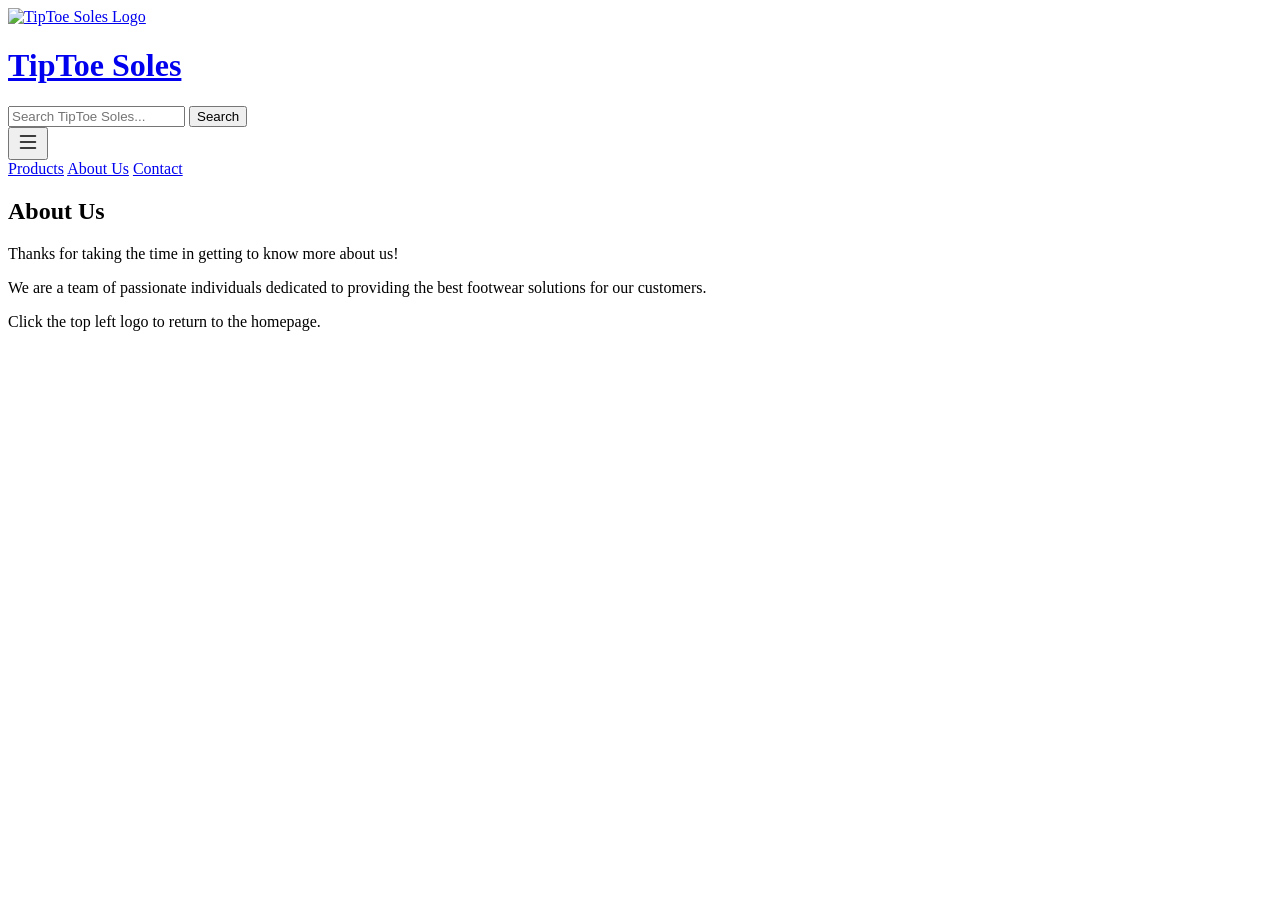
==== aboutus.html @ 11dbbdc5 "Add files via upload" ====
<!DOCTYPE html>
<html lang="en">
<head>
    <link href="../CSS/style.css" rel="stylesheet">
    <meta charset="UTF-8">
    <meta name="viewport" content="width=device-width, initial-scale=1.0">
    <title>About Us</title>
</head>
<body>
        <header>
        <div class="navbar">

            <div class="logo">
                <a href="index.html" aria-label="TipToe Soles Home">
                    <img src="../ASSETS/images/tiptoelogo.png" alt="TipToe Soles Logo">
                </a>
            </div>

            <div class="logotext">
                <a href="index.html" aria-label="TipToe Soles Home"><h1>TipToe Soles</h1></a>
            </div>

            <form id="searchForm" class="search-form" aria-label="Site search">

                <input id="searchInput"
                       type="search"
                       placeholder="Search TipToe Soles..."
                       aria-label="Search TipToe Soles">

                <button type="submit">Search</button>

            </form>

            <button class="menu-toggle">
                <svg xmlns="http://www.w3.org/2000/svg"
                    width="24"
                    height="24"
                    fill="currentColor"
                    class="bi bi-list"
                    viewBox="0 0 16 16">

                    <path fill-rule="evenodd"
                    d="M2.5 12a.5.5 0 0 1 .5-.5h10a.5.5 0 0 1 0 1H3a.5.5 0 0 1-.5-.5m0-4a.5.5 0 0 1 .5-.5h10a.5.5 0 0 1 0 1H3a.5.5 0 0 1-.5-.5m0-4a.5.5 0 0 1 .5-.5h10a.5.5 0 0 1 0 1H3a.5.5 0 0 1-.5-.5"/>
                </svg>
            </button>
            
            <div class="subnavbar">
                <a href="products.html">Products</a>
                <a href="aboutus.html">About Us</a>
                <a href="contact.html">Contact</a>
            </div>
        
        </div>
    </header>

    <main>
        <section>
            <h1>About Us</h1>
            <p>Thanks for taking the time in getting to know more about us!</p>
            <p>We are a team of passionate individuals dedicated to providing the best footwear solutions for our customers.</p>
            <p>Click the top left logo to return to the homepage.</p>
        </section>
    </main>
</body>
</html>
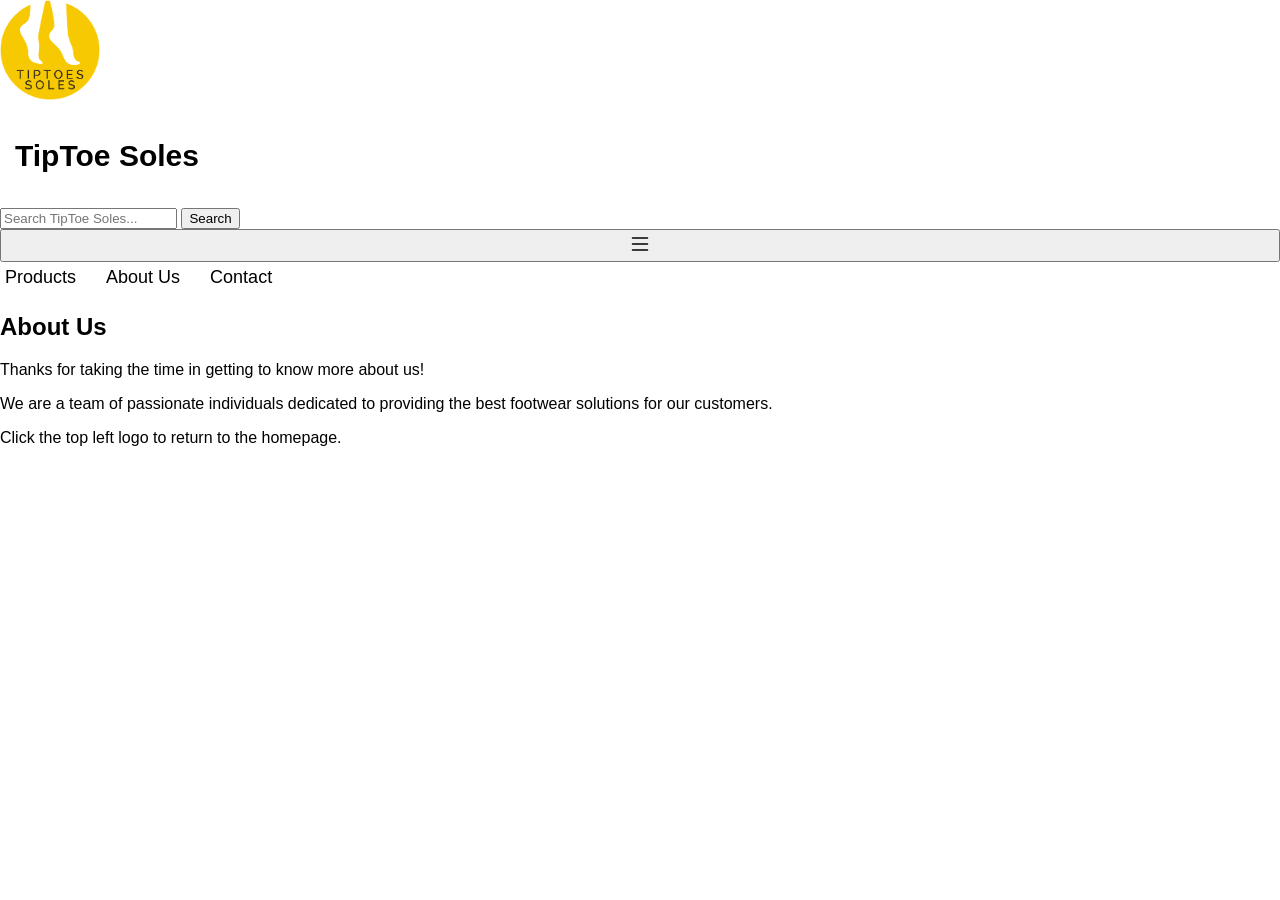
==== commit 80f63dd2: "Update aboutus.html" ====
--- a/aboutus.html
+++ b/aboutus.html
@@ -1,7 +1,7 @@
 <!DOCTYPE html>
 <html lang="en">
 <head>
-    <link href="../CSS/style.css" rel="stylesheet">
+    <link href="style.css" rel="stylesheet">
     <meta charset="UTF-8">
     <meta name="viewport" content="width=device-width, initial-scale=1.0">
     <title>About Us</title>
@@ -12,7 +12,7 @@
 
             <div class="logo">
                 <a href="index.html" aria-label="TipToe Soles Home">
-                    <img src="../ASSETS/images/tiptoelogo.png" alt="TipToe Soles Logo">
+                    <img src="tiptoelogo.png" alt="TipToe Soles Logo">
                 </a>
             </div>
 
@@ -62,4 +62,4 @@
         </section>
     </main>
 </body>
-</html>+</html>
--- a/style.css
+++ b/style.css
@@ -0,0 +1,211 @@
+body, html {
+    width: 100%;
+    margin: 0;
+    font-family:'Lato', Tahoma, Geneva, Verdana, sans-serif;
+    background-color: #ffffff;
+}
+
+.button {
+    background-color: #000000;
+    color: #ffffff;
+    padding: 10px 20px;
+    border: none;
+    border-radius: 10px;
+    cursor: pointer;
+    text-decoration: none;
+}
+
+.column {
+    width: 100px;
+    height: 200px;
+    max-width: 400px;
+    float: left;
+    width: 25%;
+}
+
+.row > .column {
+  padding: 0 8px;
+}
+
+.row:after {
+  content: "";
+  display: table;
+  clear: both;
+}
+
+.midbar {
+    display: flex;
+    flex: 2.5;
+    align-items: center;
+    padding: 10px 0;
+    background-color: #ffffff;
+}
+
+.navbar {
+    background-color: #ffffff;
+    display: flex;
+    flex-direction: column;
+}
+
+.search-container {
+    flex: 1;
+    display: flex;
+    justify-content: center;
+    padding: 0 40px 0 140px;
+    width: 100%;
+}
+
+footer {
+    background: #000000;
+    color: white;
+    text-align: center;
+    padding: 10px;
+}
+
+form.search {
+    display: flex;
+    width: 100%;
+    max-width: 900px;
+}
+
+form.search input[type=text] {
+    flex: 1;
+    padding: 10px;
+    font-size: 19px;
+    border: 1px solid rgb(224, 220, 220);
+    border-radius: 5px 0 0 5px;
+    background: #f1f1f1;
+    min-width: 0;
+}
+
+form.search button {
+    padding: 10px 20px;
+    background: #000000;
+    color: white;
+    font-size: 17px;
+    border: 1px solid rgb(0, 0, 0);
+    border-left: none;
+    border-radius: 0px 5px 5px 0px;
+    cursor: pointer;
+}
+
+form.search button:hover {
+    background: #f7c903;
+    border: 1px solid #f7c903;
+}
+
+h1 {
+    color:#000000
+}
+
+.logo {
+    display: flex;
+    align-items: center;
+    gap: 1px;
+}
+
+.logo img {
+    height: 100px;
+    width: 100px;
+}
+
+.logo img:hover {
+    transform: scale(1.06);
+    transition: 0.3s ease;
+}
+
+.logotext {
+    text-decoration: none;
+    display: flex;
+    align-items: center;
+    gap: 2px;
+    padding: 15px;
+    font-size: 15px;
+}
+
+.logotext a {
+    text-decoration: none;
+    display: flex;
+}
+
+.subnavbar {
+    display: flex;
+    justify-content: left;
+    gap: 30px;
+    padding: 5px;
+    align-items: center;
+}
+
+.subnavbar a {
+    font-size: 18px;
+    color: rgb(0, 0, 0);
+    text-decoration: none;
+}
+
+.subnavbar button {
+    background:none;
+    border: none;
+    padding: 0px;
+}
+
+.topbar {
+    display: flex;
+    align-items: center;
+    padding: 9px;
+    width: 100%;
+}
+
+.topbar::after {
+    content: "";
+    flex: 1;
+}
+
+.hero-content {
+    display: flex;
+    flex-direction: column;
+    align-items: center;
+    gap: 5px;
+    padding: 10px 20px;
+}
+
+.left {
+    display: flex;
+    align-items: center;
+    gap: 10px;
+}
+
+ul {
+    width: 100%;
+    font-size: 20px;
+    list-style-type: none;
+
+    background-color: #000000;
+    display: flex;
+    align-items: center;
+    justify-content: center;
+}
+
+ul li a {
+    display: block;
+    color: rgb(255, 255, 255);
+    padding: 11px 50px;
+    text-decoration: none;
+}
+
+ul li a:hover {
+    background-color: #ffffff;
+    color: #000000;
+}
+
+ul li a:hover:not(.active) {
+  background-color: #ffffff;
+}
+
+ul li a.active {
+  background-color: #ffffff;
+}
+
+* {
+  box-sizing: border-box;
+}
+
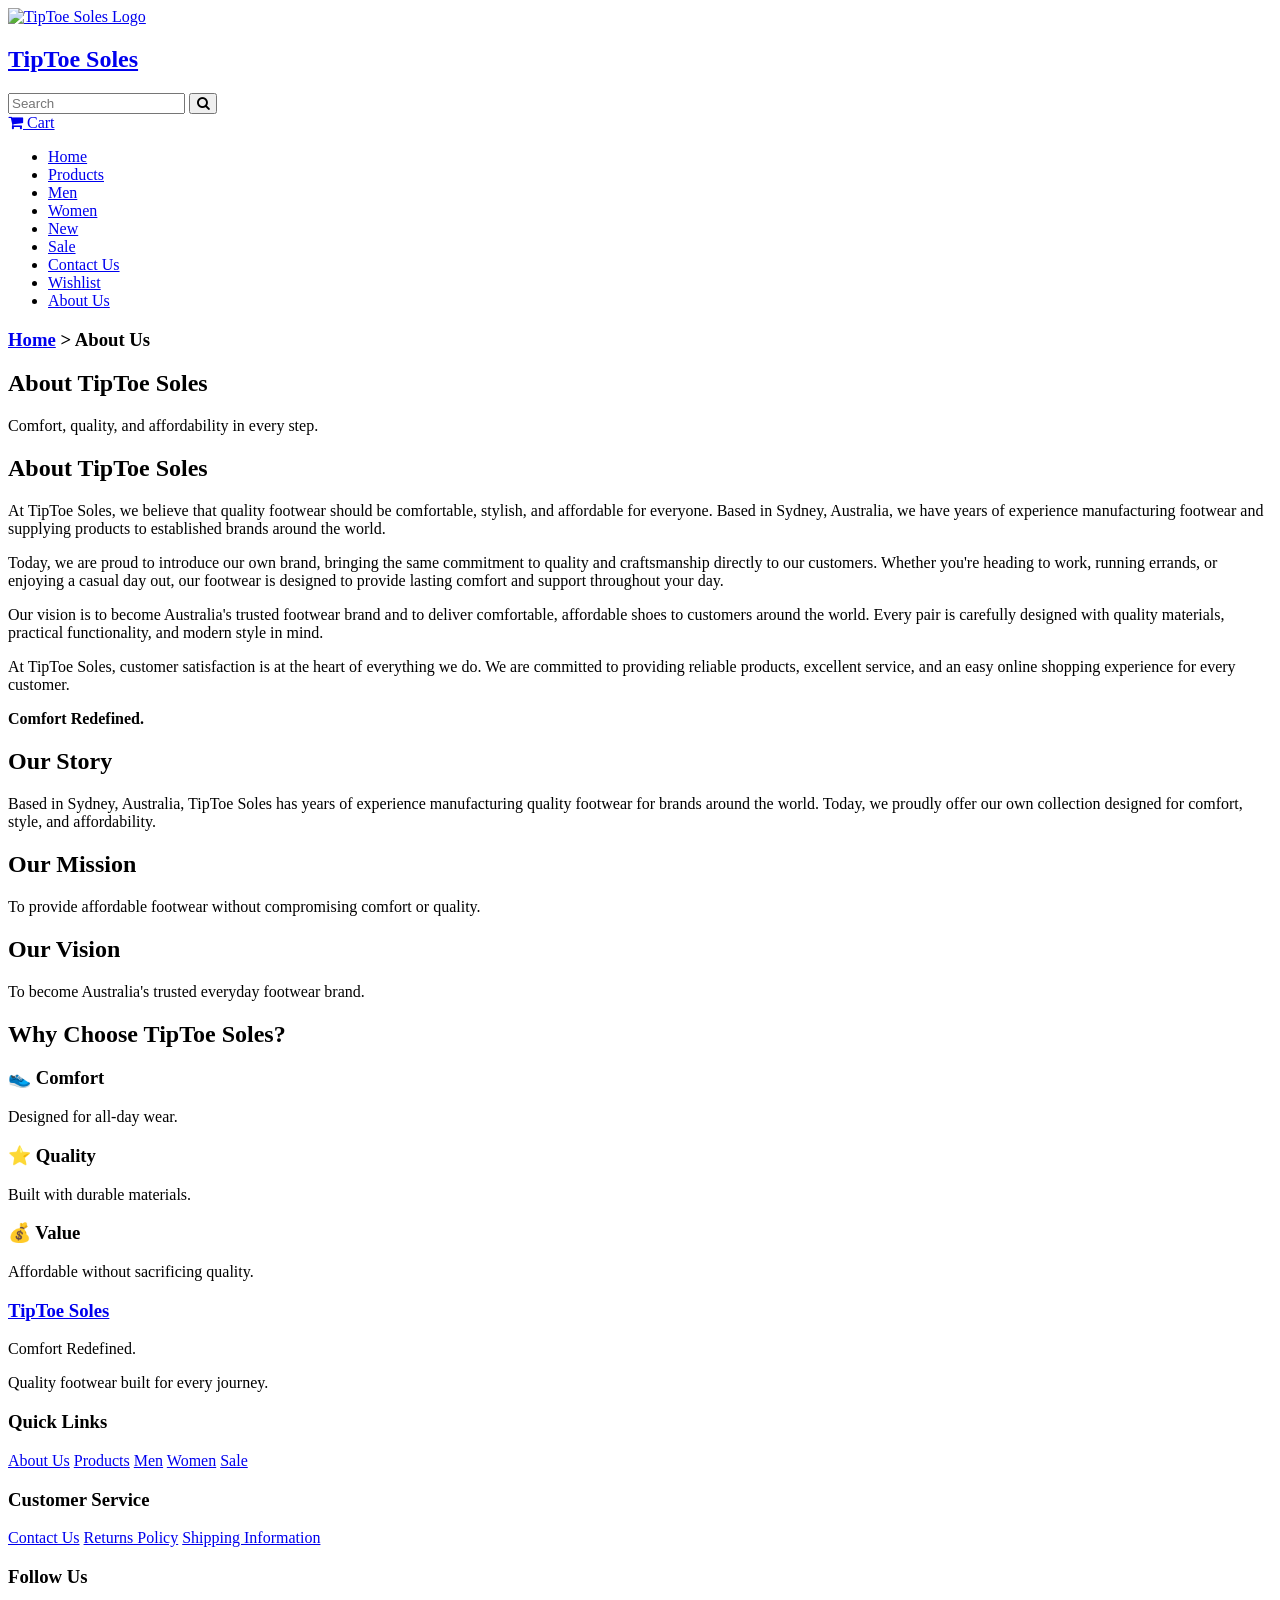
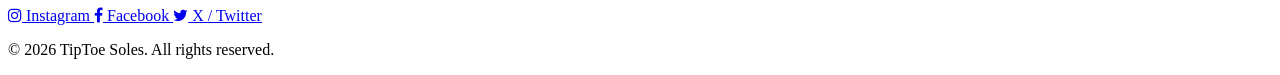
==== commit 755da935: "Update aboutus.html" ====
--- a/aboutus.html
+++ b/aboutus.html
@@ -1,65 +1,193 @@
 <!DOCTYPE html>
 <html lang="en">
 <head>
-    <link href="style.css" rel="stylesheet">
     <meta charset="UTF-8">
     <meta name="viewport" content="width=device-width, initial-scale=1.0">
-    <title>About Us</title>
+
+    <link rel="stylesheet" href="https://cdnjs.cloudflare.com/ajax/libs/font-awesome/4.7.0/css/font-awesome.min.css">
+    <link rel="stylesheet" href="../CSS/style.css">
+
+    <title>
+        TipToe Soles | About Us
+    </title>
+    <link rel="icon" type="image/png" href="../ASSETS/images/tiptoelogo.png">
 </head>
+
 <body>
-        <header>
-        <div class="navbar">
 
+    <header>
+        <nav class="navbar">
+            <div class="topbar">
+
+        <div class="left">
             <div class="logo">
-                <a href="index.html" aria-label="TipToe Soles Home">
-                    <img src="tiptoelogo.png" alt="TipToe Soles Logo">
+                <a href="index.html">
+                    <img src="../ASSETS/images/tiptoelogo.png" alt="TipToe Soles Logo">
                 </a>
             </div>
 
-            <div class="logotext">
-                <a href="index.html" aria-label="TipToe Soles Home"><h1>TipToe Soles</h1></a>
-            </div>
+        <div class="logotext">
+            <a href="index.html"><h1>TipToe Soles</h1></a>
+        </div>
+    </div>
+    <div class="midbar">
+        <div class="search-container">
+            <form class="search">
+                <input type="text" placeholder="Search">
+                <button type="submit">
+                    <i class="fa fa-search"></i>
+                </button>
+            </form>
+        </div>
+        
+    </div>
+    <div class="cart">
+            <a href="cart.html" class="cart-button">
+                <i class="fa fa-shopping-cart"></i>
+                <span>Cart</span>
+            </a>
+        </div>
+</div>
 
-            <form id="searchForm" class="search-form" aria-label="Site search">
-
-                <input id="searchInput"
-                       type="search"
-                       placeholder="Search TipToe Soles..."
-                       aria-label="Search TipToe Soles">
-
-                <button type="submit">Search</button>
-
-            </form>
-
-            <button class="menu-toggle">
-                <svg xmlns="http://www.w3.org/2000/svg"
-                    width="24"
-                    height="24"
-                    fill="currentColor"
-                    class="bi bi-list"
-                    viewBox="0 0 16 16">
-
-                    <path fill-rule="evenodd"
-                    d="M2.5 12a.5.5 0 0 1 .5-.5h10a.5.5 0 0 1 0 1H3a.5.5 0 0 1-.5-.5m0-4a.5.5 0 0 1 .5-.5h10a.5.5 0 0 1 0 1H3a.5.5 0 0 1-.5-.5m0-4a.5.5 0 0 1 .5-.5h10a.5.5 0 0 1 0 1H3a.5.5 0 0 1-.5-.5"/>
-                </svg>
-            </button>
-            
-            <div class="subnavbar">
-                <a href="products.html">Products</a>
-                <a href="aboutus.html">About Us</a>
-                <a href="contact.html">Contact</a>
-            </div>
-        
-        </div>
+            <ul>
+            <li><a href="index.html">Home</a></li>
+            <li><a href="products.html">Products</a></li>
+            <li><a href="men.html">Men</a></li>
+            <li><a href="women.html">Women</a></li>
+            <li><a href="new.html">New</a></li>
+            <li><a href="sale.html">Sale</a></li>
+            <li><a href="contact.html">Contact Us</a></li>
+            <li><a href="Wishlist.html">Wishlist</a></li>
+            <li><a href="aboutus.html" class="active">About Us</a></li>
+            </ul>
+    
+        </nav>
+    <nav class="breadcrumb">
+        <h3><a href="index.html">Home</a> >
+        <span>About Us</span></h3>
+    </nav>
     </header>
 
     <main>
-        <section>
-            <h1>About Us</h1>
-            <p>Thanks for taking the time in getting to know more about us!</p>
-            <p>We are a team of passionate individuals dedicated to providing the best footwear solutions for our customers.</p>
-            <p>Click the top left logo to return to the homepage.</p>
+        <section class="about-hero">
+            <h1>About TipToe Soles</h1>
+            <p>Comfort, quality, and affordability in every step.</p>
         </section>
+        <section class="aboutus-section">
+            <h1>About TipToe Soles</h1>
+
+            <p>At TipToe Soles, we believe that quality footwear should be comfortable, stylish, and affordable for everyone. Based in Sydney, Australia, we have years of experience manufacturing footwear and supplying products to established brands around the world.</p>
+            <p>Today, we are proud to introduce our own brand, bringing the same commitment to quality and craftsmanship directly to our customers.
+            Whether you're heading to work, running errands, or enjoying a casual day out, our footwear is designed to provide lasting comfort and support throughout your day.</p>
+            <p>Our vision is to become Australia's trusted footwear brand and to deliver comfortable, affordable shoes to customers around the world. Every pair is carefully designed with quality materials, practical functionality, and modern style in mind.</p>
+            <p>At TipToe Soles, customer satisfaction is at the heart of everything we do. We are committed to providing reliable products, excellent service, and an easy online shopping experience for every customer.</p>
+            <p><strong>Comfort Redefined.</strong></p>
+        </section>
+        <section class="about-content">
+            <div class="about-card">
+                <h2>Our Story</h2>
+
+                <p>
+                    Based in Sydney, Australia, TipToe Soles has years of experience
+                    manufacturing quality footwear for brands around the world.
+                    Today, we proudly offer our own collection designed for comfort,
+                    style, and affordability.
+                </p>
+            </div>
+        </section>
+        <section class="mission-vision">
+
+    <div class="info-card">
+        <h2>Our Mission</h2>
+        <p>
+            To provide affordable footwear without compromising comfort or quality.
+        </p>
+    </div>
+
+    <div class="info-card">
+        <h2>Our Vision</h2>
+        <p>
+            To become Australia's trusted everyday footwear brand.
+        </p>
+    </div>
+
+</section>
+<section class="why-us">
+
+    <h2>Why Choose TipToe Soles?</h2>
+
+    <div class="benefits">
+
+        <div class="benefit">
+            <h3>👟 Comfort</h3>
+            <p>Designed for all-day wear.</p>
+        </div>
+
+        <div class="benefit">
+            <h3>⭐ Quality</h3>
+            <p>Built with durable materials.</p>
+        </div>
+
+        <div class="benefit">
+            <h3>💰 Value</h3>
+            <p>Affordable without sacrificing quality.</p>
+        </div>
+
+    </div>
+
+</section>
     </main>
+
+    <footer>
+
+    <div class="footer-container">
+
+        <div class="footer-section">
+            <a href="index.html"><h3>TipToe Soles</h3></a>
+            <p>Comfort Redefined.</p>
+            <p>Quality footwear built for every journey.</p>
+        </div>
+
+        <div class="footer-section">
+            <h3>Quick Links</h3>
+            <a href="aboutus.html">About Us</a>
+            <a href="products.html">Products</a>
+            <a href="men.html">Men</a>
+            <a href="women.html">Women</a>
+            <a href="sale.html">Sale</a>
+        </div>
+
+        <div class="footer-section">
+            <h3>Customer Service</h3>
+            <a href="contact.html">Contact Us</a>
+            <a href="#">Returns Policy</a>
+            <a href="#">Shipping Information</a>
+        </div>
+
+        <div class="footer-section">
+            <h3>Follow Us</h3>
+
+            <a href="#">
+                <i class="fa fa-instagram"></i> Instagram
+            </a>
+
+            <a href="#">
+                <i class="fa fa-facebook"></i> Facebook
+            </a>
+
+            <a href="#">
+                <i class="fa fa-twitter"></i> X / Twitter
+            </a>
+        </div>
+
+    </div>
+
+    <div class="footer-bottom">
+        <p>&copy; 2026 TipToe Soles. All rights reserved.</p>
+    </div>
+
+</footer>
 </body>
+
+    
 </html>
